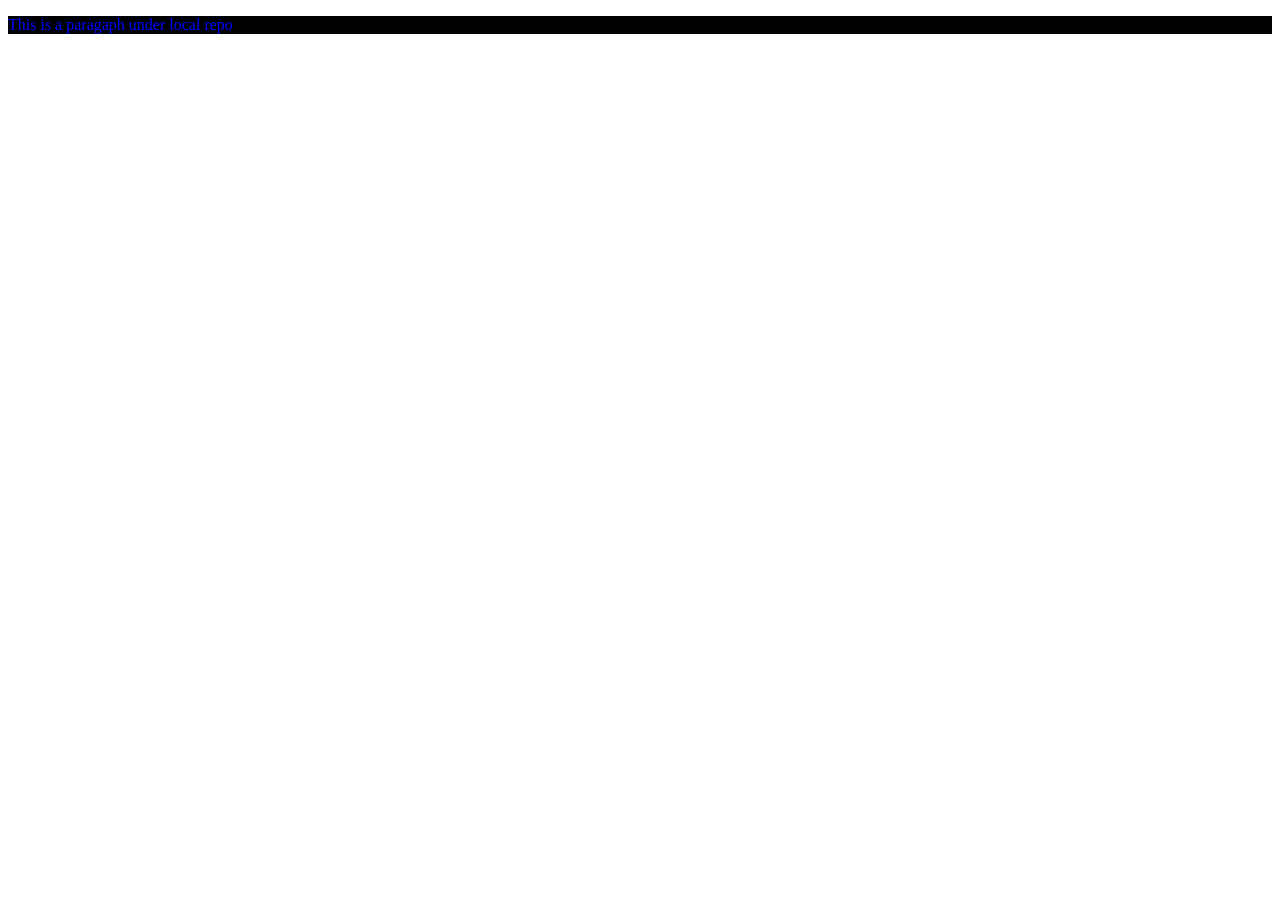
==== index.html @ c78cf37d "added index and css file in newly added local repo file" ====
<!DOCTYPE html>
<html lang="en">
<head>
    <meta charset="UTF-8">
    <meta http-equiv="X-UA-Compatible" content="IE=edge">
    <meta name="viewport" content="width=device-width, initial-scale=1.0">
    <title>Document</title>
    <link rel="stylesheet" href="style.css">
</head>
<body>
    <p>This is a paragaph under local repo</p>
</body>
</html>
---- style.css ----
p {
    background-color: black;
    color: blue;
    box-shadow: cornflowerblue;
}
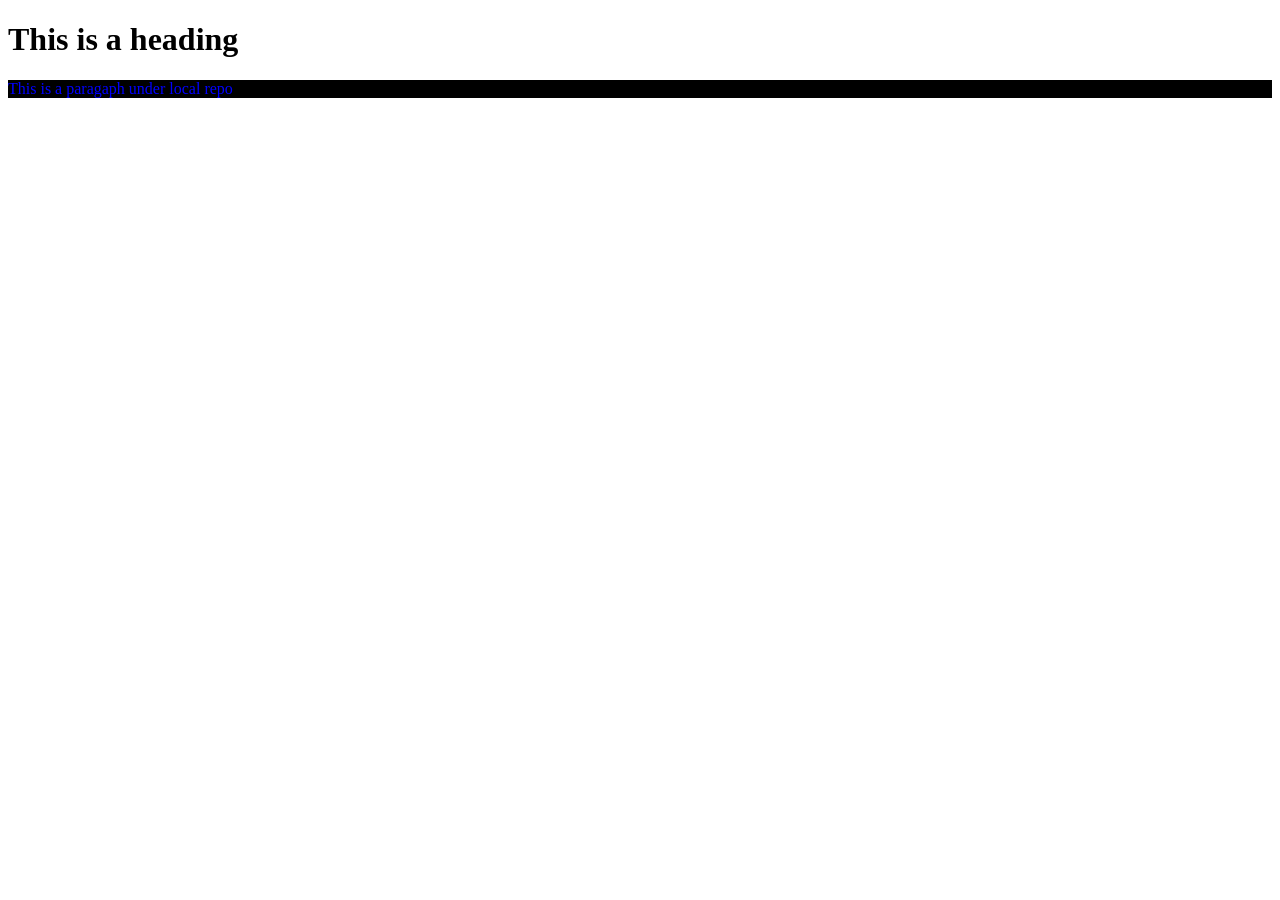
==== commit 606e2cb0: "added h1" ====
--- a/index.html
+++ b/index.html
@@ -8,6 +8,7 @@
     <link rel="stylesheet" href="style.css">
 </head>
 <body>
+    <h1>This is a heading</h1>
     <p>This is a paragaph under local repo</p>
 </body>
 </html>
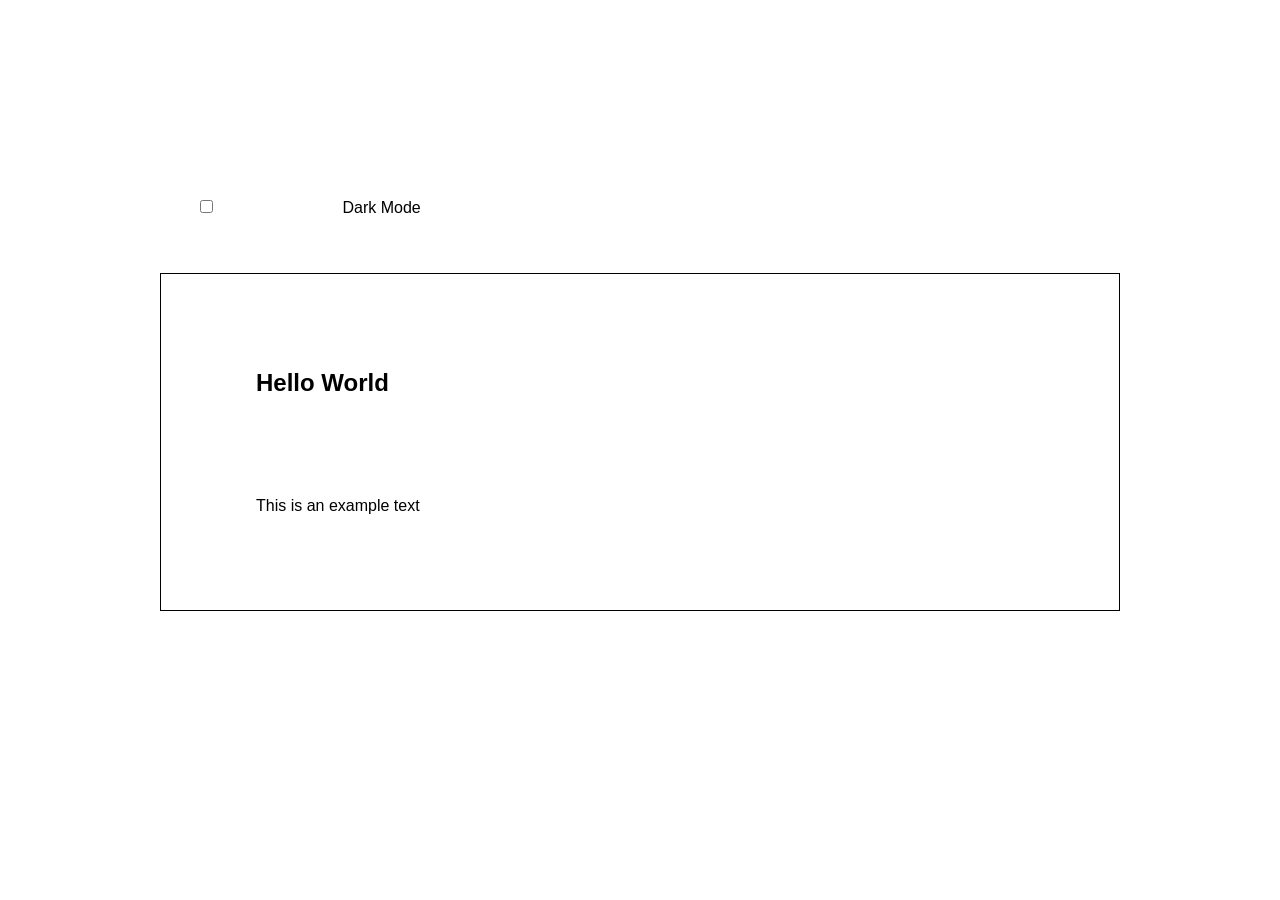
==== commit a5f9ade1: "changed index and css file and did edit to theme changer which i learnt in class using css only i.e " ====
--- a/index.html
+++ b/index.html
@@ -2,13 +2,18 @@
 <html lang="en">
 <head>
     <meta charset="UTF-8">
-    <meta http-equiv="X-UA-Compatible" content="IE=edge">
     <meta name="viewport" content="width=device-width, initial-scale=1.0">
-    <title>Document</title>
-    <link rel="stylesheet" href="style.css">
+    <title>Theme Changer Solution</title>
+    <link rel="stylesheet" href="style.css"> 
 </head>
 <body>
-    <h1>This is a heading</h1>
-    <p>This is a paragaph under local repo</p>
+
+    <input type="checkbox" id="darkMode">
+    <label for="darkMode">Dark Mode</label>
+    <div class="box">
+        <h2>Hello World</h2>
+        <p>This is an example text</p>
+    </div>
+    
 </body>
 </html>
--- a/style.css
+++ b/style.css
@@ -1,5 +1,20 @@
-p {
+* {
+    margin: 50px;
+    padding: 25px;
+}
+
+body {
+    font-family: Arial, Helvetica, sans-serif;
+    background-color: white;
+    color: black;
+}
+.box {
+    margin: 10px;
+    padding: 20px;
+    border: 1px solid black;
+}
+#darkMode:checked ~ .box {
     background-color: black;
-    color: blue;
-    box-shadow: cornflowerblue;
+    color: white;
+    transition: 200ms;
 }
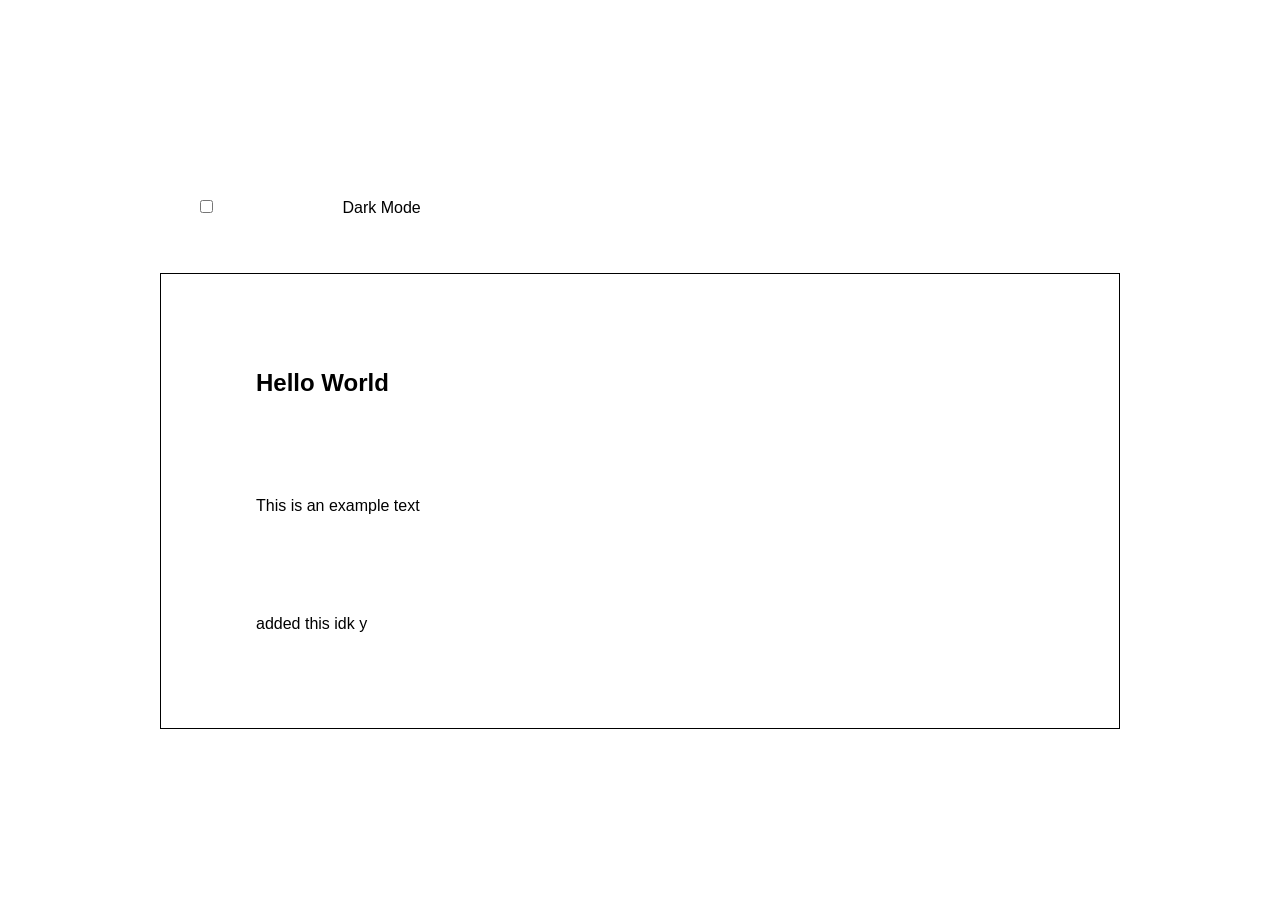
==== commit a98d7553: "modified index.html" ====
--- a/index.html
+++ b/index.html
@@ -13,6 +13,7 @@
     <div class="box">
         <h2>Hello World</h2>
         <p>This is an example text</p>
+        <p>added this idk y</p>
     </div>
     
 </body>
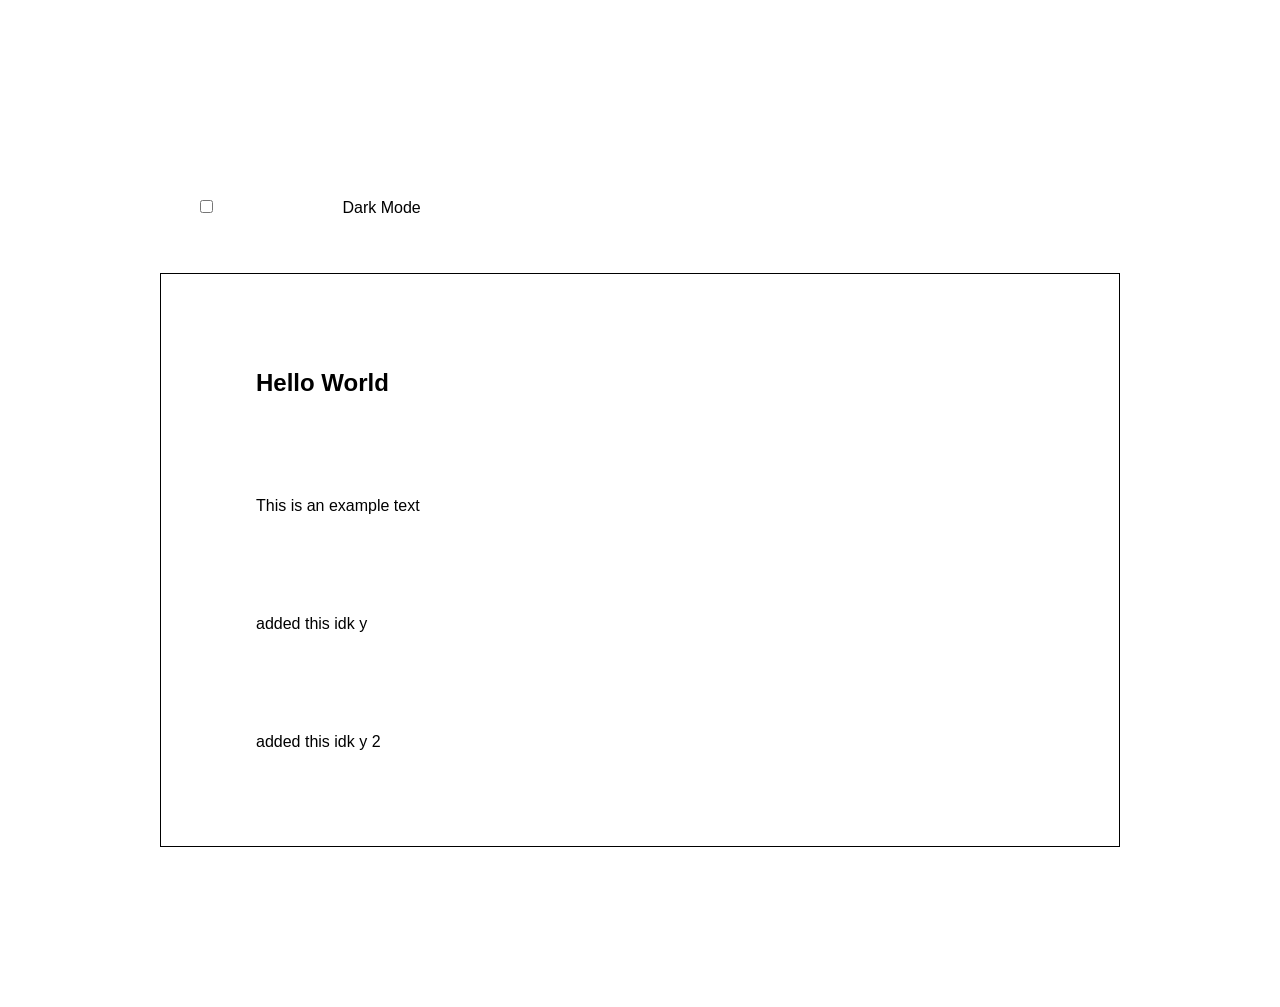
==== commit e3ce76c6: "modified index.html" ====
--- a/index.html
+++ b/index.html
@@ -14,6 +14,7 @@
         <h2>Hello World</h2>
         <p>This is an example text</p>
         <p>added this idk y</p>
+        <p>added this idk y 2</p>
     </div>
     
 </body>
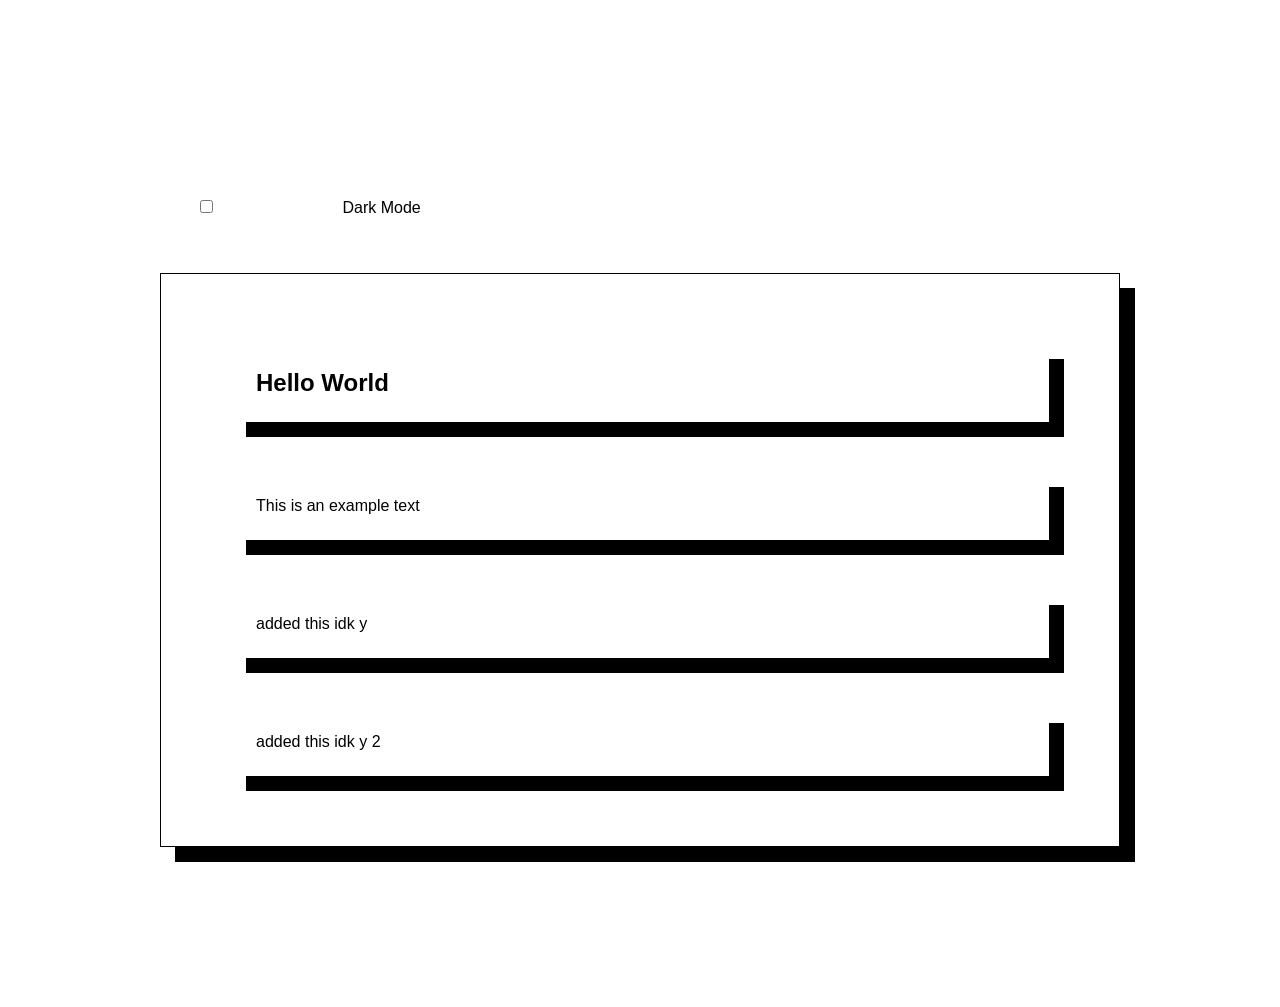
==== commit 39ef4e71: "edited index and  style.css" ====
--- a/index.html
+++ b/index.html
@@ -10,11 +10,11 @@
 
     <input type="checkbox" id="darkMode">
     <label for="darkMode">Dark Mode</label>
-    <div class="box">
-        <h2>Hello World</h2>
-        <p>This is an example text</p>
-        <p>added this idk y</p>
-        <p>added this idk y 2</p>
+    <div class="box box-border">
+        <h2 class="box-border" >Hello World</h2>
+        <p class="box-border">This is an example text</p>
+        <p class="box-border">added this idk y</p>
+        <p class="box-border">added this idk y 2</p>
     </div>
     
 </body>
--- a/style.css
+++ b/style.css
@@ -13,8 +13,12 @@
     padding: 20px;
     border: 1px solid black;
 }
+.box-border {
+    box-shadow: 15px 15px 0;
+}
 #darkMode:checked ~ .box {
     background-color: black;
     color: white;
     transition: 200ms;
+    /* box-shadow: 10px 10px 0; */
 }
